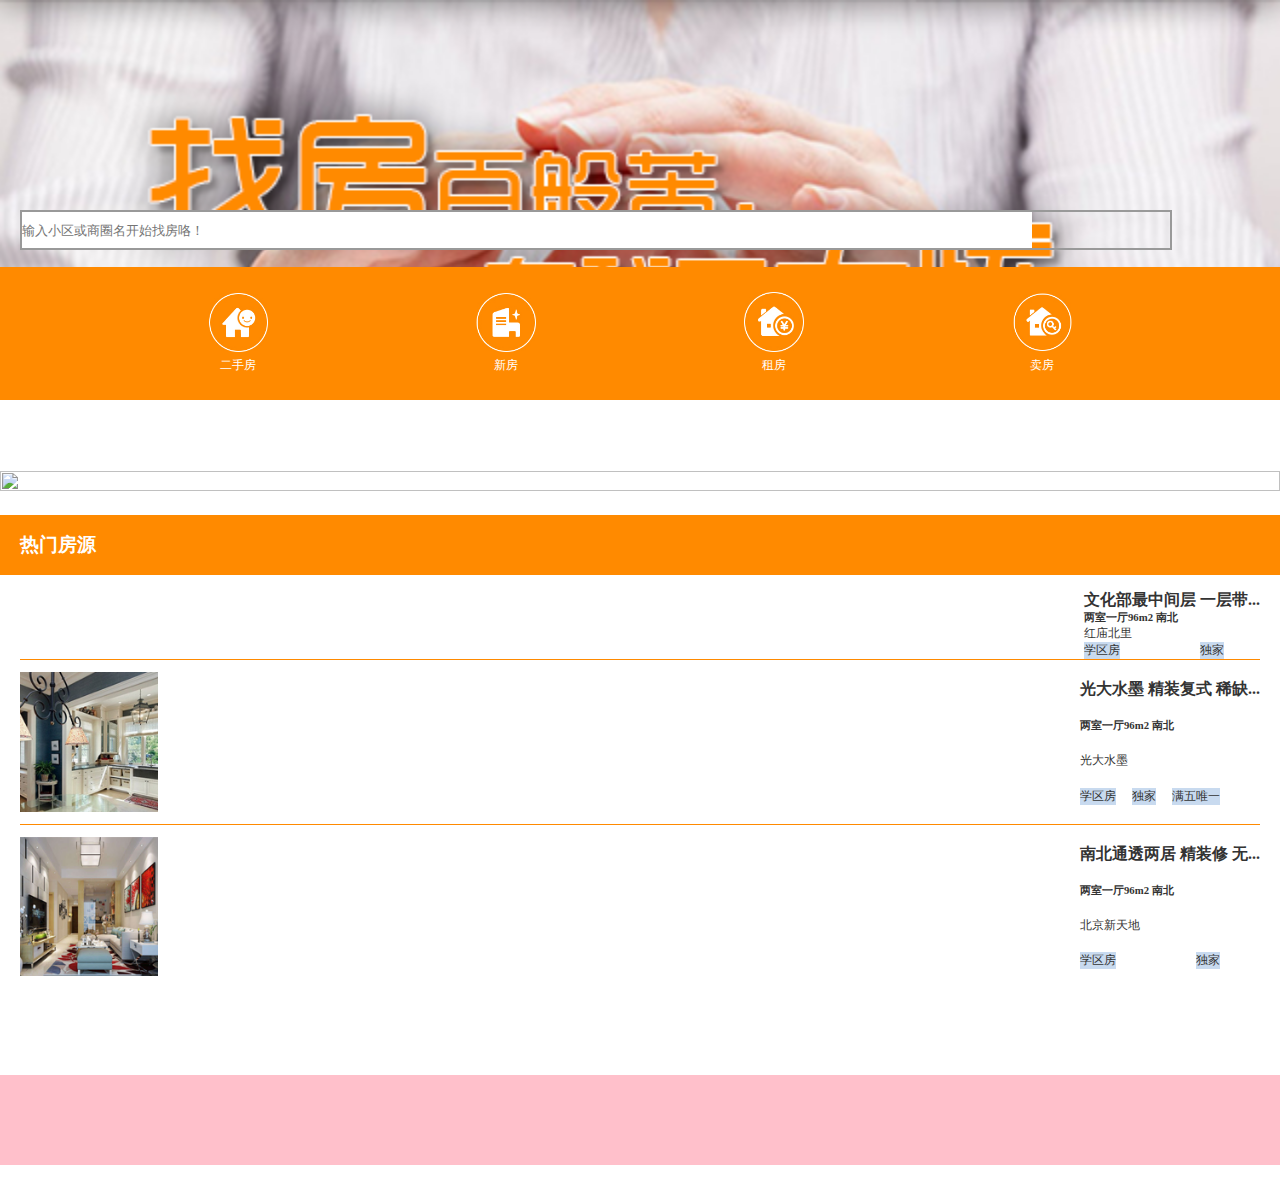
==== index.html @ f64b06c7 "初始化项目" ====
<!DOCTYPE html>
<html>

<head>
    <meta charset="UTF-8">
    <meta name="viewport" content="width=device-width, initial-scale=1.0, maximum-scale=1.0, user-scalable=0">
    <meta http-equiv="X-UA-Compatible" content="ie=edge">
    <title>首页</title>
    <link rel="stylesheet" href="./css/index.min.css">
    <script src=""></script>
</head>

<body>
    <!-- 头部 -->
    <header>
        <!-- 搜索框 -->
        <label for="search"><img src="./image/index/seach.jpg" alt=""><input type="text" name="search" id="search"
                placeholder="输入小区或商圈名开始找房咯！"></label>
    </header>

    <!-- 导航栏 -->
    <nav>
        <a href=""><img src="./image/index/index_03.png" alt="">二手房</a>
        <a href=""><img src="./image/index/index_05.png" alt="">新房</a>
        <a href=""><img src="./image/index/index_09.png" alt="">租房</a>
        <a href=""><img src="./image/index/index_07.png" alt="">卖房</a>
    </nav>
    <!-- 正文部分 -->
    <article><img src="./image/index/banner2.png" alt=""></article>

    <!-- 首页第二屏-热门，热门房源 -->
    <div class="body2">
        <div class="header2">
            <h3>热门房源</h3>Hot house
        </div>

        <!-- 第二屏正文部分 -->
        <div class="article">
            <div class="item">
                <img src="./image/index/img1.jpg" alt="">
                <div class="itemContent">
                    <h4>文化部最中间层 一层带...</h4>
                    <h6>两室一厅96m2 南北</h6>
                    <p>红庙北里</p>
                    <p><span>学区房</span><span>独家</span></p>
                </div>
            </div>
            <div class="item">
                <img src="./image/index/img2.png" alt="">
                <div class="itemContent">
                    <h4>光大水墨 精装复式 稀缺...</h4>
                    <h6>两室一厅96m2 南北</h6>
                    <p>光大水墨</p>
                    <p><span>学区房</span><span>独家</span><span>满五唯一</span></p>
                </div>
            </div>
            <div class="item">
                <img src="./image/index/img3.png" alt="">
                <div class="itemContent">
                    <h4>南北通透两居 精装修 无...</h4>
                    <h6>两室一厅96m2 南北</h6>
                    <p>北京新天地</p>
                    <p><span>学区房</span><span>独家</span></p>
                </div>
            </div>

        </div>
        <!-- 热门关注 -->
        <div class="hot">
            <div class="followers"></div>
            <div class="friendly"></div>
        </div>
    </div>
</body>

</html>
<script src="../setRem.js"></script>
---- css/index.min.css ----
*{margin:0;padding:0;box-sizing:border-box}a{color:inherit;text-decoration:none}html{font-size:100px}body{height:6.67rem}header{width:100%;height:40%;background:url(../image/index/banner.png) no-repeat;background-size:cover;padding:0 .2rem}header label{position:absolute;top:2.1rem;display:inline-block;width:90%;height:0.4rem;border:.02rem solid #999}header label img{height:100%;vertical-align:top}header label input{width:88%;height:100%;vertical-align:top;border:none;outline:none}nav{width:100%;height:20%;background-color:#ff8a00;display:flex;justify-content:space-evenly;align-items:center;color:#fff;font-size:.12rem;text-align:center}nav a img{display:block;width:0.6rem;margin-bottom:.05rem}article{width:100%}article img{width:100%;height:40%}.body2{height:6.67rem;font-size:.16rem;color:#fff}.body2 .header2{width:100%;height:0.6rem;line-height:.6rem;background-color:#ff8a00;padding-left:20px}.body2 .article{width:100%;height:5rem;display:flex;flex-direction:column;padding:15px 20px}.body2 .article .item{width:100%;border-bottom:.01rem solid #ff8a00;color:#333;display:flex;justify-content:space-between;align-items:center}.body2 .article .item:nth-of-type(3){border:none}.body2 .article .item img{height:85%}.body2 .article .item .itemContent{height:100%;display:flex;flex-direction:column;justify-content:space-evenly}.body2 .article .item .itemContent p{font-size:.12rem}.body2 .article .item .itemContent p:nth-of-type(2){width:1.4rem;display:flex;justify-content:space-between}.body2 .article .item .itemContent span{background-color:#c8daef}.body2 .hot{width:100%;height:0.9rem;background-color:pink;flex:1}
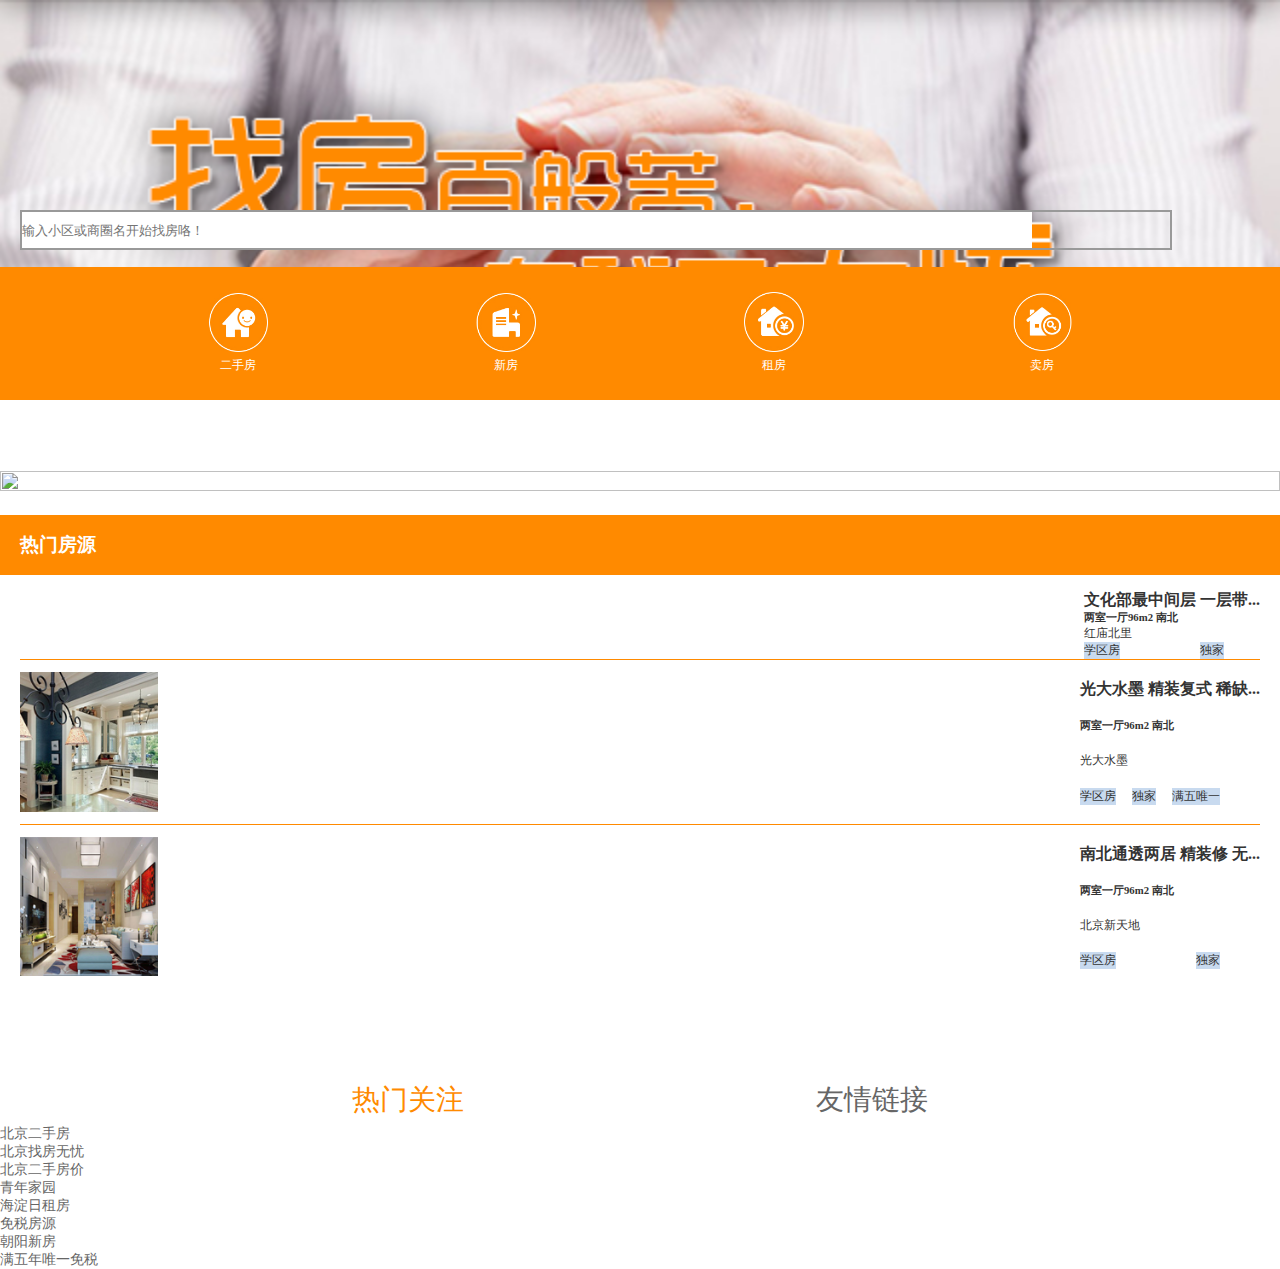
==== commit 7793a941: "完成了各个出售出租介绍页和详情页" ====
--- a/index.html
+++ b/index.html
@@ -67,8 +67,20 @@
         </div>
         <!-- 热门关注 -->
         <div class="hot">
-            <div class="followers"></div>
-            <div class="friendly"></div>
+            <div class="hotHeader">
+                <div class="followers">热门关注</div>
+                <div class="friendly">友情链接</div>
+            </div>
+            <ul>
+                <li>北京二手房</li>
+                <li>北京找房无忧</li>
+                <li>北京二手房价</li>
+                <li>青年家园</li>
+                <li>海淀日租房</li>
+                <li>免税房源</li>
+                <li>朝阳新房</li>
+                <li>满五年唯一免税</li>
+            </ul>
         </div>
     </div>
 </body>
--- a/css/index.min.css
+++ b/css/index.min.css
@@ -1 +1 @@
-*{margin:0;padding:0;box-sizing:border-box}a{color:inherit;text-decoration:none}html{font-size:100px}body{height:6.67rem}header{width:100%;height:40%;background:url(../image/index/banner.png) no-repeat;background-size:cover;padding:0 .2rem}header label{position:absolute;top:2.1rem;display:inline-block;width:90%;height:0.4rem;border:.02rem solid #999}header label img{height:100%;vertical-align:top}header label input{width:88%;height:100%;vertical-align:top;border:none;outline:none}nav{width:100%;height:20%;background-color:#ff8a00;display:flex;justify-content:space-evenly;align-items:center;color:#fff;font-size:.12rem;text-align:center}nav a img{display:block;width:0.6rem;margin-bottom:.05rem}article{width:100%}article img{width:100%;height:40%}.body2{height:6.67rem;font-size:.16rem;color:#fff}.body2 .header2{width:100%;height:0.6rem;line-height:.6rem;background-color:#ff8a00;padding-left:20px}.body2 .article{width:100%;height:5rem;display:flex;flex-direction:column;padding:15px 20px}.body2 .article .item{width:100%;border-bottom:.01rem solid #ff8a00;color:#333;display:flex;justify-content:space-between;align-items:center}.body2 .article .item:nth-of-type(3){border:none}.body2 .article .item img{height:85%}.body2 .article .item .itemContent{height:100%;display:flex;flex-direction:column;justify-content:space-evenly}.body2 .article .item .itemContent p{font-size:.12rem}.body2 .article .item .itemContent p:nth-of-type(2){width:1.4rem;display:flex;justify-content:space-between}.body2 .article .item .itemContent span{background-color:#c8daef}.body2 .hot{width:100%;height:0.9rem;background-color:pink;flex:1}
+*{margin:0;padding:0;box-sizing:border-box}a{color:inherit;text-decoration:none}html{font-size:100px}body{height:6.67rem}header{width:100%;height:40%;background:url(../image/index/banner.png) no-repeat;background-size:cover;padding:0 .2rem}header label{position:absolute;top:2.1rem;display:inline-block;width:90%;height:0.4rem;border:.02rem solid #999}header label img{height:100%;vertical-align:top}header label input{width:88%;height:100%;vertical-align:top;border:none;outline:none}nav{width:100%;height:20%;background-color:#ff8a00;display:flex;justify-content:space-evenly;align-items:center;color:#fff;font-size:.12rem;text-align:center}nav a img{display:block;width:0.6rem;margin-bottom:.05rem}article{width:100%}article img{width:100%;height:40%}.body2{height:6.67rem;font-size:.16rem;color:#fff}.body2 .header2{width:100%;height:0.6rem;line-height:.6rem;background-color:#ff8a00;padding-left:20px}.body2 .article{width:100%;height:5rem;display:flex;flex-direction:column;padding:15px 20px}.body2 .article .item{width:100%;border-bottom:.01rem solid #ff8a00;color:#333;display:flex;justify-content:space-between;align-items:center}.body2 .article .item:nth-of-type(3){border:none}.body2 .article .item img{height:85%}.body2 .article .item .itemContent{height:100%;display:flex;flex-direction:column;justify-content:space-evenly}.body2 .article .item .itemContent p{font-size:.12rem}.body2 .article .item .itemContent p:nth-of-type(2){width:1.4rem;display:flex;justify-content:space-between}.body2 .article .item .itemContent span{background-color:#c8daef}.body2 .hot{color:#666;width:100%;flex:1;font-size:.28rem}.body2 .hot .hotHeader{height:0.5rem;display:flex;justify-content:space-evenly;align-items:center}.body2 .hot .hotHeader .followers{color:#ff8a00}.body2 .hot ul li{font-size:.14rem;font-weight:lighter}
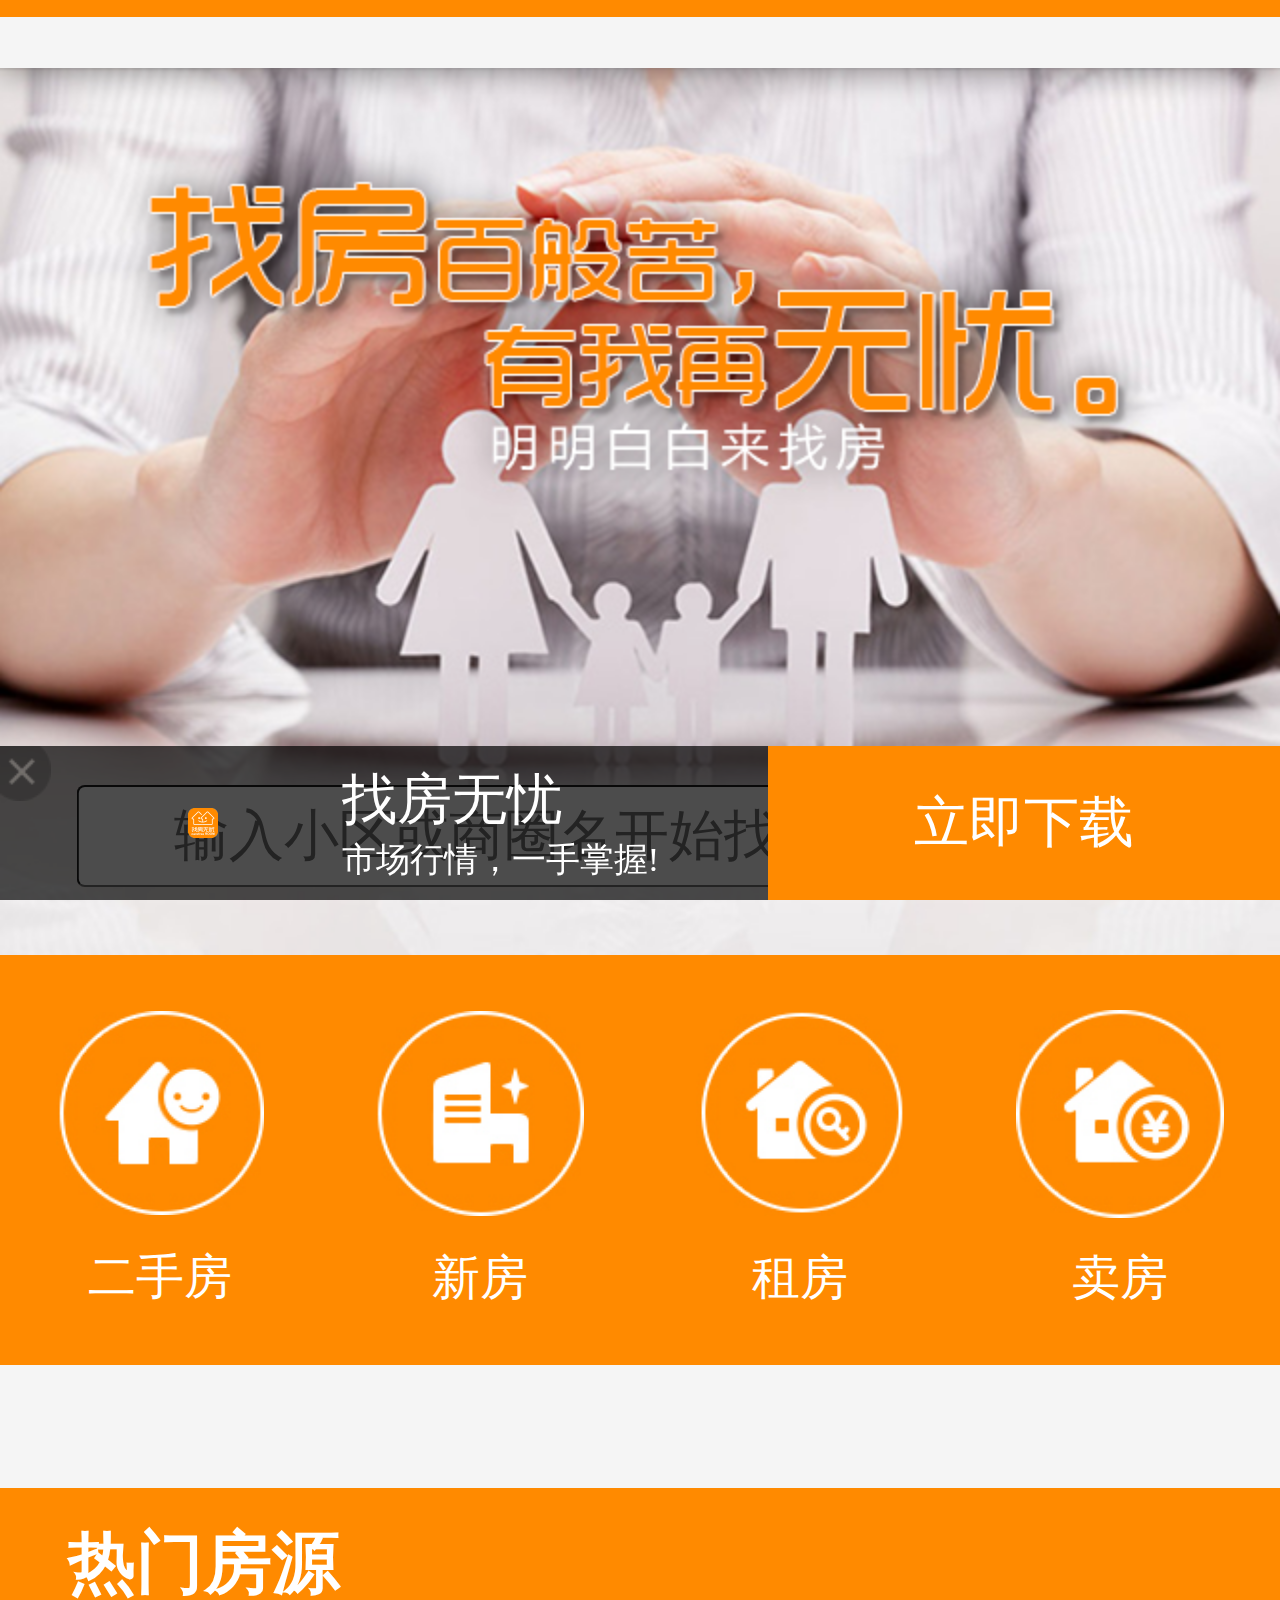
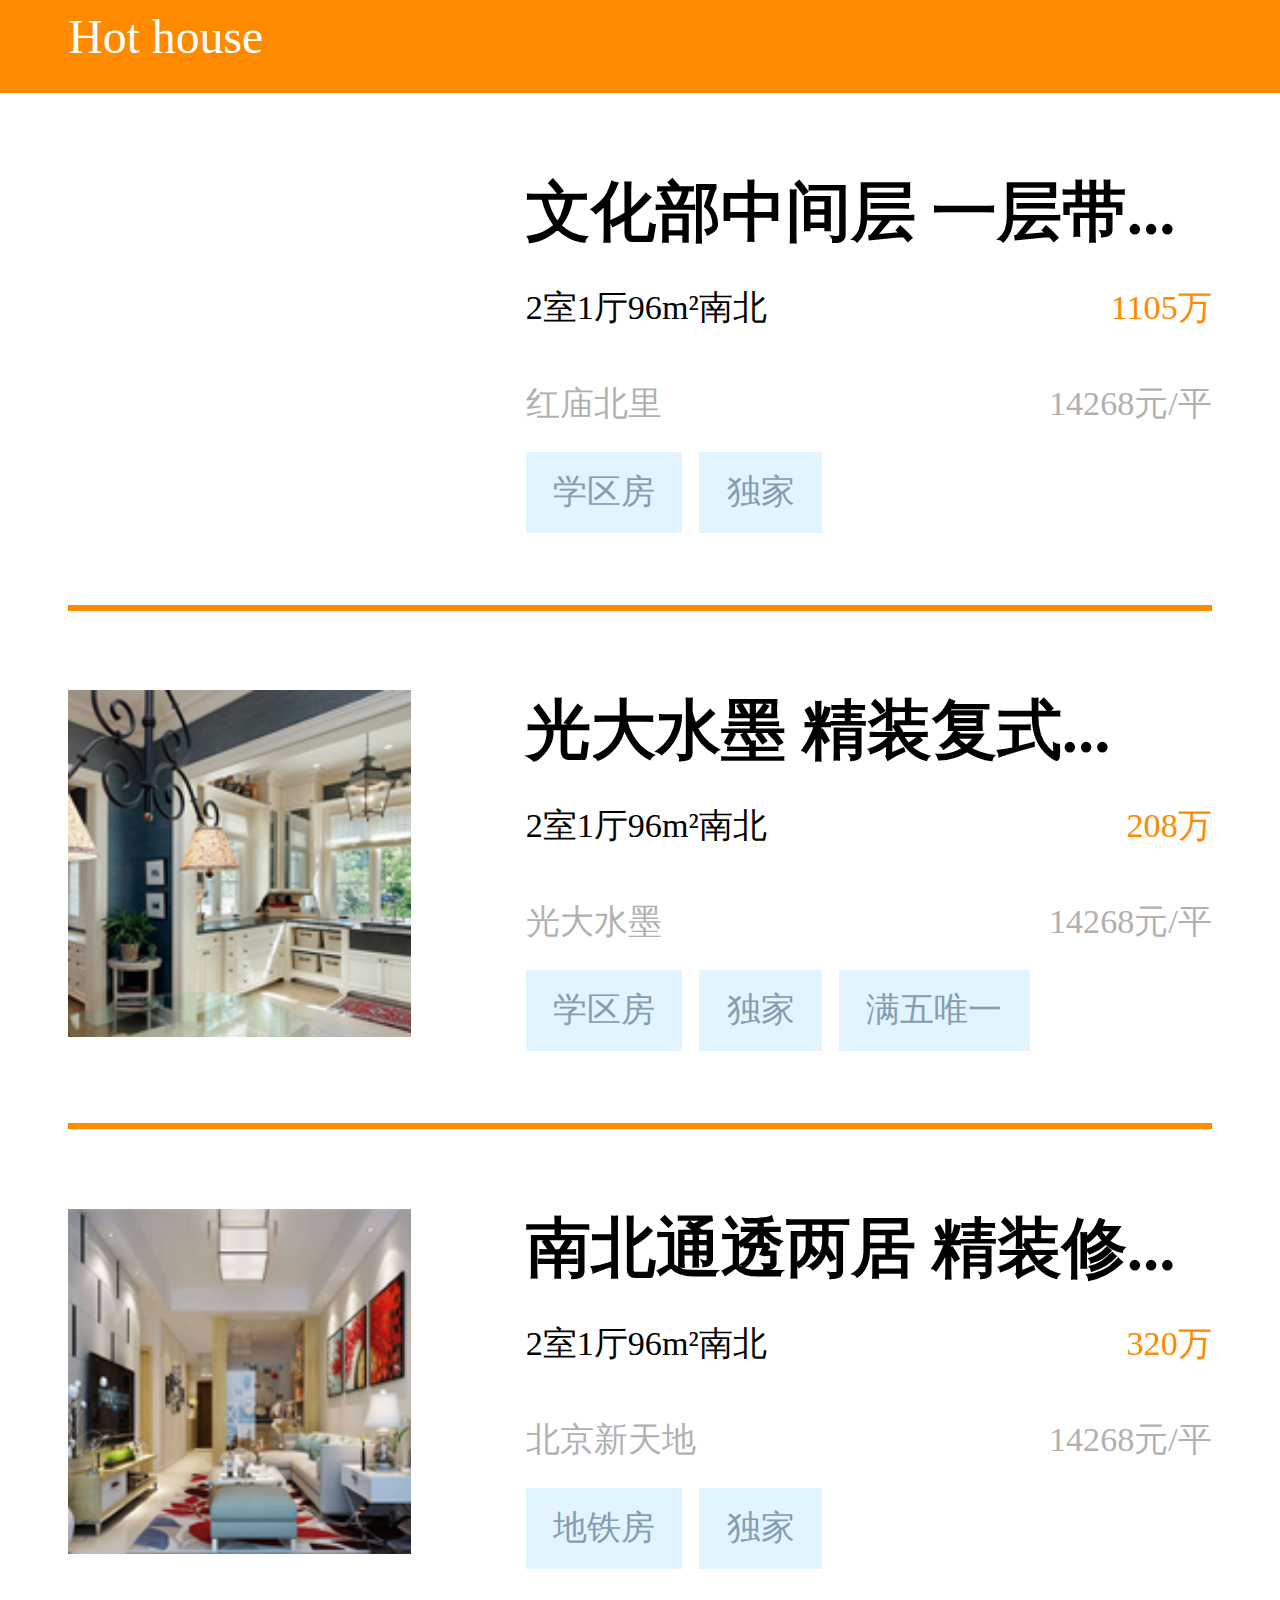
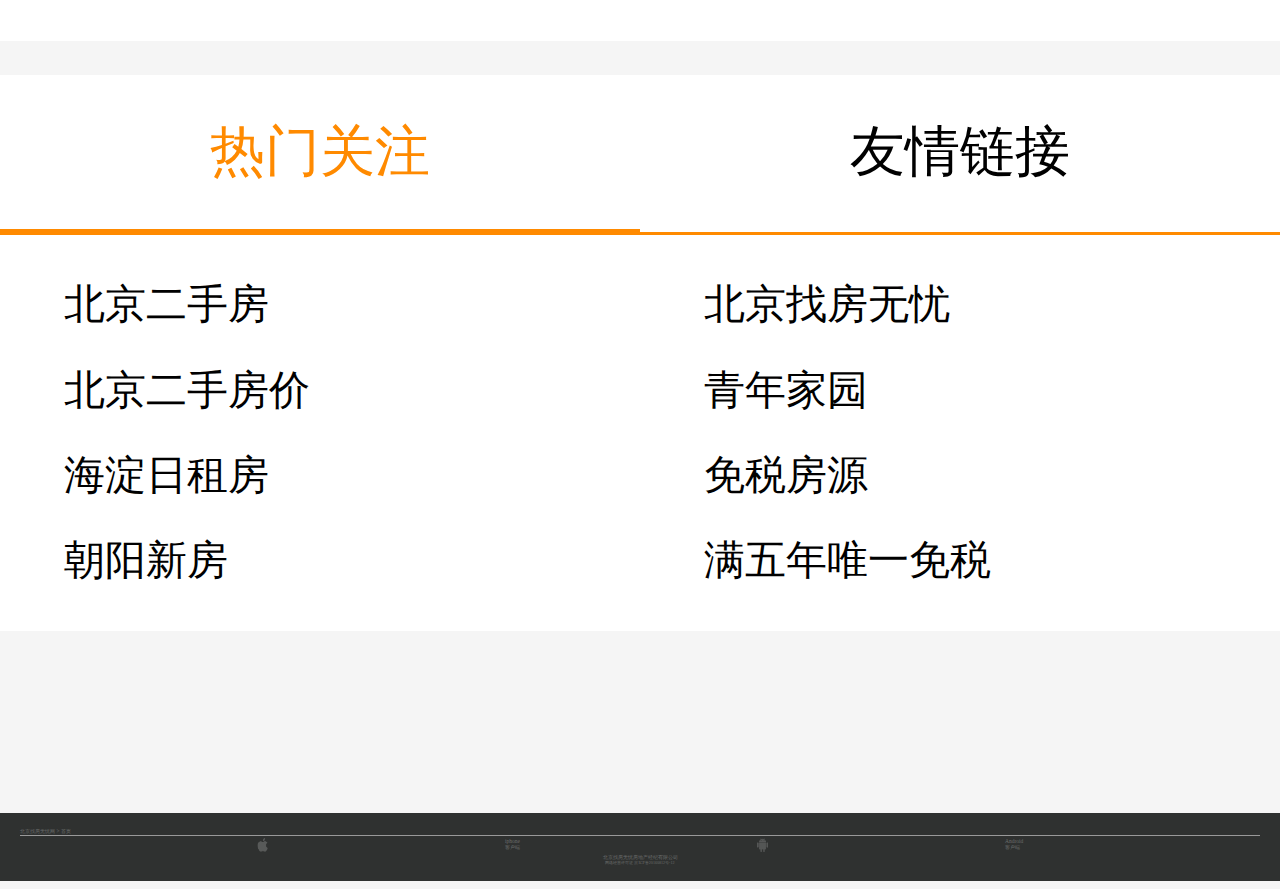
==== commit f2fe7a71: "完成所有页" ====
--- a/index.html
+++ b/index.html
@@ -6,70 +6,128 @@
     <meta name="viewport" content="width=device-width, initial-scale=1.0, maximum-scale=1.0, user-scalable=0">
     <meta http-equiv="X-UA-Compatible" content="ie=edge">
     <title>首页</title>
-    <link rel="stylesheet" href="./css/index.min.css">
-    <script src=""></script>
+    <link rel="stylesheet" href="./scss/index.min.css">
 </head>
 
 <body>
-    <!-- 头部 -->
-    <header>
+    <div class="content">
+        <!-- 头部 -->
+        <iframe src="./header.html" frameborder="0" width="100%" height="60px" scrolling="0"></iframe>
+
         <!-- 搜索框 -->
-        <label for="search"><img src="./image/index/seach.jpg" alt=""><input type="text" name="search" id="search"
-                placeholder="输入小区或商圈名开始找房咯！"></label>
-    </header>
-
-    <!-- 导航栏 -->
-    <nav>
-        <a href=""><img src="./image/index/index_03.png" alt="">二手房</a>
-        <a href=""><img src="./image/index/index_05.png" alt="">新房</a>
-        <a href=""><img src="./image/index/index_09.png" alt="">租房</a>
-        <a href=""><img src="./image/index/index_07.png" alt="">卖房</a>
-    </nav>
-    <!-- 正文部分 -->
-    <article><img src="./image/index/banner2.png" alt=""></article>
-
-    <!-- 首页第二屏-热门，热门房源 -->
-    <div class="body2">
-        <div class="header2">
-            <h3>热门房源</h3>Hot house
+        <div class="searchBox">
+            <div class="inp">
+                <input type="search" placeholder="输入小区或商圈名开始找房咯！">
+            </div>
         </div>
-
-        <!-- 第二屏正文部分 -->
-        <div class="article">
-            <div class="item">
-                <img src="./image/index/img1.jpg" alt="">
-                <div class="itemContent">
-                    <h4>文化部最中间层 一层带...</h4>
-                    <h6>两室一厅96m2 南北</h6>
-                    <p>红庙北里</p>
-                    <p><span>学区房</span><span>独家</span></p>
-                </div>
+        <!-- 导航栏 -->
+        <nav>
+            <ul>
+                <li>
+                    <a href="./shhouse.html">
+                        <img src="./image/index/index_03.png" alt="">
+                        <p>二手房</p>
+                    </a>
+                </li>
+                <li>
+                    <a href="#">
+                        <img src="./image/index/index_05.png" alt="">
+                        <p>新房</p>
+                    </a>
+                </li>
+                <li>
+                    <a href="./beijingRent.html">
+                        <img src="./image/index/index_07.png" alt="">
+                        <p>租房</p>
+                    </a>
+                </li>
+                <li>
+                    <a href="#">
+                        <img src="./image/index/index_09.png" alt="">
+                        <p>卖房</p>
+                    </a>
+                </li>
+            </ul>
+        </nav>
+        <!-- 背景大图 -->
+        <div class="bgc_img">
+            <img src="./image/index/banner2.png" alt="">
+        </div>
+        <!-- 正文 -->
+        <article>
+            <div class="headline">
+                <h2>热门房源</h2>
+                <p>Hot house</p>
             </div>
-            <div class="item">
-                <img src="./image/index/img2.png" alt="">
-                <div class="itemContent">
-                    <h4>光大水墨 精装复式 稀缺...</h4>
-                    <h6>两室一厅96m2 南北</h6>
-                    <p>光大水墨</p>
-                    <p><span>学区房</span><span>独家</span><span>满五唯一</span></p>
-                </div>
-            </div>
-            <div class="item">
-                <img src="./image/index/img3.png" alt="">
-                <div class="itemContent">
-                    <h4>南北通透两居 精装修 无...</h4>
-                    <h6>两室一厅96m2 南北</h6>
-                    <p>北京新天地</p>
-                    <p><span>学区房</span><span>独家</span></p>
-                </div>
-            </div>
-
-        </div>
+            <ul>
+                <li>
+                    <div class="img_box">
+                        <img src="./image/index/img1.jpg" alt="">
+                    </div>
+                    <div class="text_box">
+                        <h2>文化部中间层 一层带...</h2>
+                        <p>
+                            <span>2室1厅96m²南北</span>
+                            <span>1105万</span>
+                        </p>
+                        <p>
+                            <span>红庙北里</span>
+                            <span>14268元/平</span>
+                        </p>
+                        <p>
+                            <span>学区房</span>
+                            <span>独家</span>
+                        </p>
+                    </div>
+                </li>
+                <li>
+                    <div class="img_box">
+                        <img src="./image/index/img2.png" alt="">
+                    </div>
+                    <div class="text_box">
+                        <h2>光大水墨 精装复式...</h2>
+                        <p>
+                            <span>2室1厅96m²南北</span>
+                            <span>208万</span>
+                        </p>
+                        <p>
+                            <span>光大水墨</span>
+                            <span>14268元/平</span>
+                        </p>
+                        <p>
+                            <span>学区房</span>
+                            <span>独家</span>
+                            <span>满五唯一</span>
+                        </p>
+                    </div>
+                </li>
+                <li>
+                    <div class="img_box">
+                        <img src="./image/index/img3.png" alt="">
+                    </div>
+                    <div class="text_box">
+                        <h2>南北通透两居 精装修...</h2>
+                        <p>
+                            <span>2室1厅96m²南北</span>
+                            <span>320万</span>
+                        </p>
+                        <p>
+                            <span>北京新天地</span>
+                            <span>14268元/平</span>
+                        </p>
+                        <p>
+                            <span>地铁房</span>
+                            <span>独家</span>
+                        </p>
+                    </div>
+                </li>
+            </ul>
+        </article>
         <!-- 热门关注 -->
         <div class="hot">
-            <div class="hotHeader">
-                <div class="followers">热门关注</div>
-                <div class="friendly">友情链接</div>
+            <div>
+                <div>热门关注</div>
+                <div>友情链接</div>
             </div>
             <ul>
                 <li>北京二手房</li>
@@ -82,8 +140,27 @@
                 <li>满五年唯一免税</li>
             </ul>
         </div>
+        <!-- 底部 -->
+        <iframe src="./footer.html" frameborder="0" width="100%" height="250px"></iframe>
+        <!-- 下载广告 -->
+        <div class="advertising">
+            <div><img src="./image/index/close.png" alt=""></div>
+            <div>
+                <img src="./image/index/download.png" alt="">
+                <div>
+                    <p>找房无忧</p>
+                    <span>市场行情，一手掌握!</span>
+                </div>
+            </div>
+            <div>
+                <a href="#">
+                    立即下载
+                </a>
+            </div>
+        </div>
     </div>
 </body>
 
 </html>
-<script src="../setRem.js"></script>+<script src="./js/setRem1.js"></script>
+<script src="./js/index.js"></script>--- a/scss/index.min.css
+++ b/scss/index.min.css
@@ -0,0 +1 @@
+*{margin:0;padding:0}li{list-style:none}a{color:gray;text-decoration:none}html,body{background-color:#F5F5F5}html .content,body .content{min-width:375px}html .content header,body .content header{width:100%;background-color:#ff8a00;height:6.8rem;display:flex;justify-content:space-around;position:fixed;top:0;z-index:11}html .content header>.logo,body .content header>.logo{width:45%;height:100%;display:flex;align-items:center;justify-content:center}html .content header>.logo>a,body .content header>.logo>a{height:4.5rem}html .content header>.logo>a>img,body .content header>.logo>a>img{height:100%}html .content header>.header_right,body .content header>.header_right{width:45%;display:flex;height:100%;justify-content:flex-end}html .content header>.header_right>div,body .content header>.header_right>div{height:100%;display:flex;align-items:center;width:5rem}html .content header>.header_right>div>a,body .content header>.header_right>div>a{height:4rem}html .content header>.header_right>div>a>img,body .content header>.header_right>div>a>img{height:100%}html .content .headerBox,body .content .headerBox{height:6.8rem;opacity:0}html .content .searchBox,body .content .searchBox{width:100%;background:url(../image/index/banner.png) no-repeat;background-size:cover;height:26rem;position:relative}html .content .searchBox>.inp,body .content .searchBox>.inp{width:88%;position:absolute;bottom:2rem;left:50%;transform:translateX(-50%);height:3rem}html .content .searchBox>.inp>input,body .content .searchBox>.inp>input{position:absolute;width:100%;height:100%;text-indent:2.8rem;background:url(../image/index/seach.jpg) no-repeat 0.5rem center;background-size:2rem;background-color:#FEFEFE;outline:none;border-radius:8px;font-size:1.6rem}html .content nav,body .content nav{width:100%;background-color:#ff8a00;height:12rem}html .content nav>ul,body .content nav>ul{height:100%;width:100%;display:flex;justify-content:space-around;align-items:center}html .content nav>ul>li,body .content nav>ul>li{width:18%;height:80%}html .content nav>ul>li>a,body .content nav>ul>li>a{width:100%;height:100%;display:flex;flex-direction:column;justify-content:space-around;align-items:center}html .content nav>ul>li>a>img,body .content nav>ul>li>a>img{width:90%}html .content nav>ul>li>a>p,body .content nav>ul>li>a>p{color:white;font-size:1.4rem}html .content .bgc_img,body .content .bgc_img{width:100%;padding:1rem 0 1.5rem}html .content .bgc_img>img,body .content .bgc_img>img{width:100%}html .content article,body .content article{background-color:#fff}html .content article>.headline,body .content article>.headline{background-color:#ff8a00;color:white;display:flex;flex-direction:column;height:6rem;justify-content:center;padding-left:2rem}html .content article>.headline>h2,body .content article>.headline>h2{font-size:2rem}html .content article>.headline>p,body .content article>.headline>p{font-size:1.4rem}html .content article ul,body .content article ul{padding:0 2rem}html .content article ul>li,body .content article ul>li{display:flex;justify-content:space-between;align-items:center;height:15rem;border-bottom:.2rem solid #ff8a00}html .content article ul>li>.img_box,body .content article ul>li>.img_box{width:30%}html .content article ul>li>.img_box>img,body .content article ul>li>.img_box>img{width:100%}html .content article ul>li>.text_box,body .content article ul>li>.text_box{width:60%}html .content article ul>li>.text_box>h2,body .content article ul>li>.text_box>h2{font-size:1.9rem;line-height:2.8rem}html .content article ul>li>.text_box>p:nth-of-type(1),html .content article ul>li>.text_box>p:nth-of-type(2),body .content article ul>li>.text_box>p:nth-of-type(1),body .content article ul>li>.text_box>p:nth-of-type(2){display:flex;justify-content:space-between;line-height:2.8rem}html .content article ul>li>.text_box>p:nth-of-type(1)>span:nth-of-type(2),body .content article ul>li>.text_box>p:nth-of-type(1)>span:nth-of-type(2){color:#ff8a00}html .content article ul>li>.text_box>p:nth-of-type(2)>span,body .content article ul>li>.text_box>p:nth-of-type(2)>span{color:#b1b1b1}html .content article ul>li>.text_box>p:nth-of-type(3),body .content article ul>li>.text_box>p:nth-of-type(3){height:2.4rem;display:flex}html .content article ul>li>.text_box>p:nth-of-type(3)>span,body .content article ul>li>.text_box>p:nth-of-type(3)>span{display:inline-block;background-color:#e1f4ff;color:#869CAF;padding:.5rem .8rem;margin-right:.5rem}html .content article ul>li:last-of-type,body .content article ul>li:last-of-type{border:none}html .content .hot,body .content .hot{width:100%;margin-top:1rem;background-color:#fff}html .content .hot>div,body .content .hot>div{width:100%;display:flex;border-bottom:.1rem solid #ff8a00}html .content .hot>div>div,body .content .hot>div>div{width:50%;text-align:center;line-height:4.5rem;font-size:1.6rem;font-weight:400}html .content .hot>div>div:nth-of-type(1),body .content .hot>div>div:nth-of-type(1){color:#ff8a00;border-bottom:.1rem solid #ff8a00}html .content .hot>ul,body .content .hot>ul{display:flex;flex-wrap:wrap;justify-content:space-around;padding:.8rem 0}html .content .hot>ul>li,body .content .hot>ul>li{width:40%;line-height:2.5rem;font-size:1.2rem}html .content .footerBox,body .content .footerBox{height:16.4rem}html .content footer,body .content footer{position:fixed;bottom:0;width:100%;background-color:#2f3130;display:flex;flex-direction:column;align-items:center;padding-bottom:.8rem}html .content footer>h3,body .content footer>h3{width:90%;line-height:3.5rem;color:gray;border-bottom:.1rem solid gray}html .content footer>div,body .content footer>div{width:90%;display:flex;flex-direction:column;color:gray}html .content footer>div>div,body .content footer>div>div{display:flex;height:8rem}html .content footer>div>div>div,body .content footer>div>div>div{width:50%;display:flex;align-items:center}html .content footer>div>div>div>img,body .content footer>div>div>div>img{transform:scale(0.4)}html .content footer>div>p,html .content footer>div>span,body .content footer>div>p,body .content footer>div>span{text-align:center;line-height:2rem}html .content .advertising,body .content .advertising{width:100%;position:fixed;bottom:0;display:flex;height:4.5rem}html .content .advertising>div:nth-of-type(1),html .content .advertising>div:nth-of-type(2),body .content .advertising>div:nth-of-type(1),body .content .advertising>div:nth-of-type(2){background-color:rgba(0,0,0,0.7)}html .content .advertising>div:nth-of-type(1),body .content .advertising>div:nth-of-type(1){width:5%}html .content .advertising>div:nth-of-type(1)>img,body .content .advertising>div:nth-of-type(1)>img{width:1.5rem}html .content .advertising>div:nth-of-type(2),body .content .advertising>div:nth-of-type(2){width:55%;display:flex;color:white;align-items:center;justify-content:space-evenly}html .content .advertising>div:nth-of-type(2)>img,body .content .advertising>div:nth-of-type(2)>img{transform:scale(0.5)}html .content .advertising>div:nth-of-type(2)>div>p,body .content .advertising>div:nth-of-type(2)>div>p{font-size:1.6rem}html .content .advertising>div:nth-of-type(3),body .content .advertising>div:nth-of-type(3){width:40%;background-color:#ff8a00}html .content .advertising>div:nth-of-type(3)>a,body .content .advertising>div:nth-of-type(3)>a{display:block;width:100%;text-align:center;line-height:4.5rem;font-size:1.6rem;color:white}
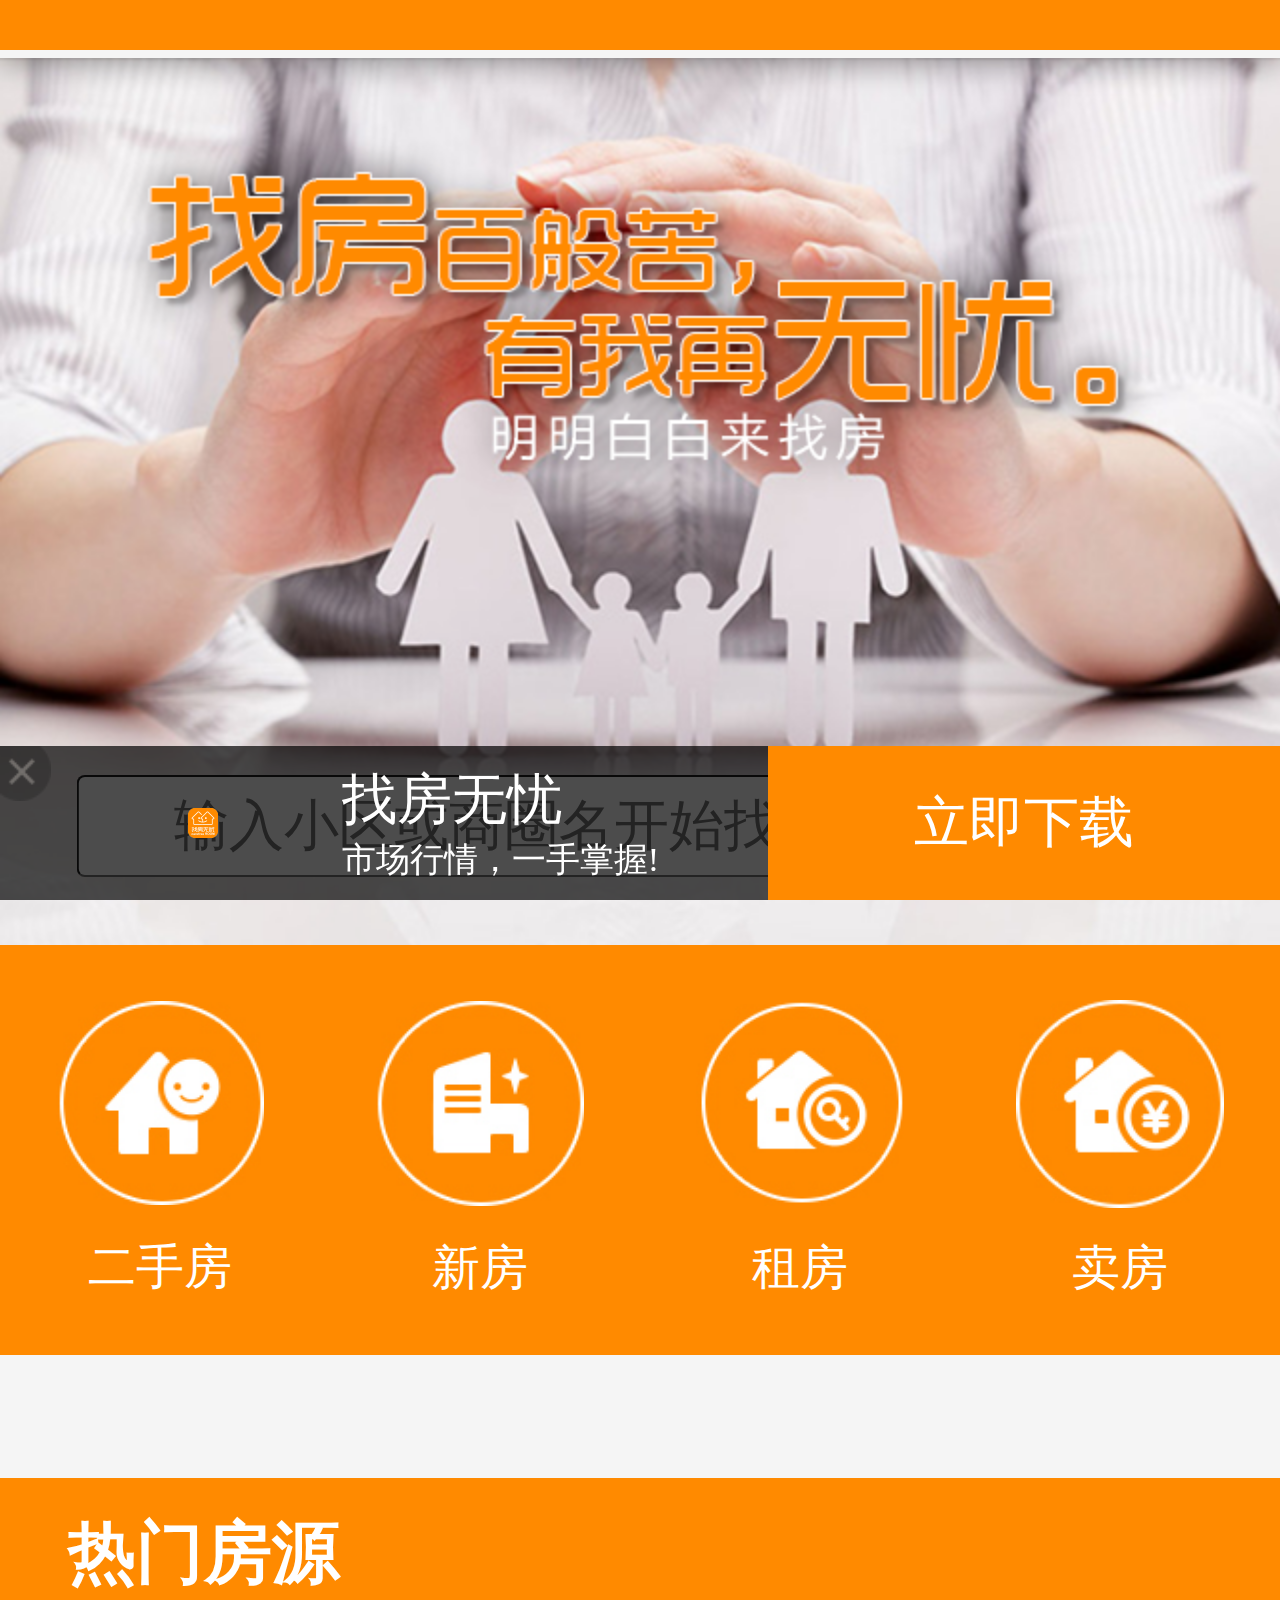
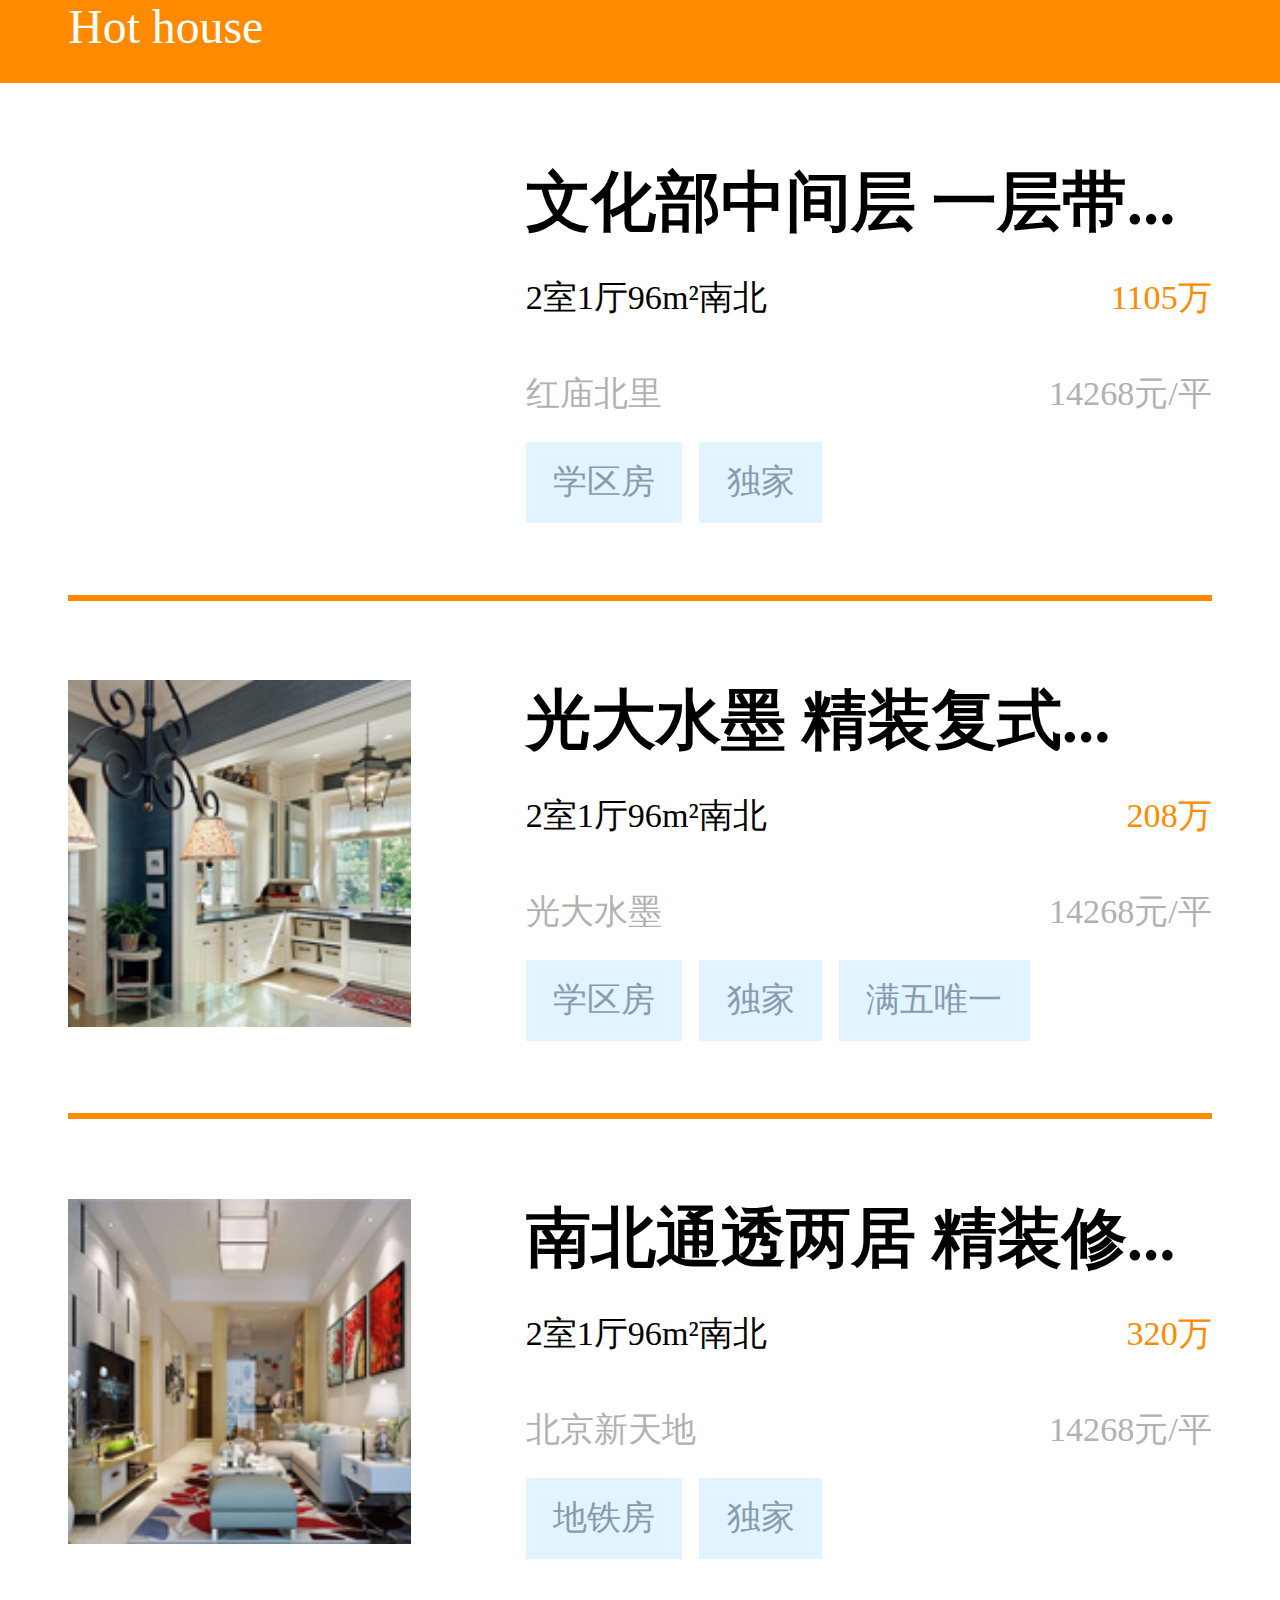
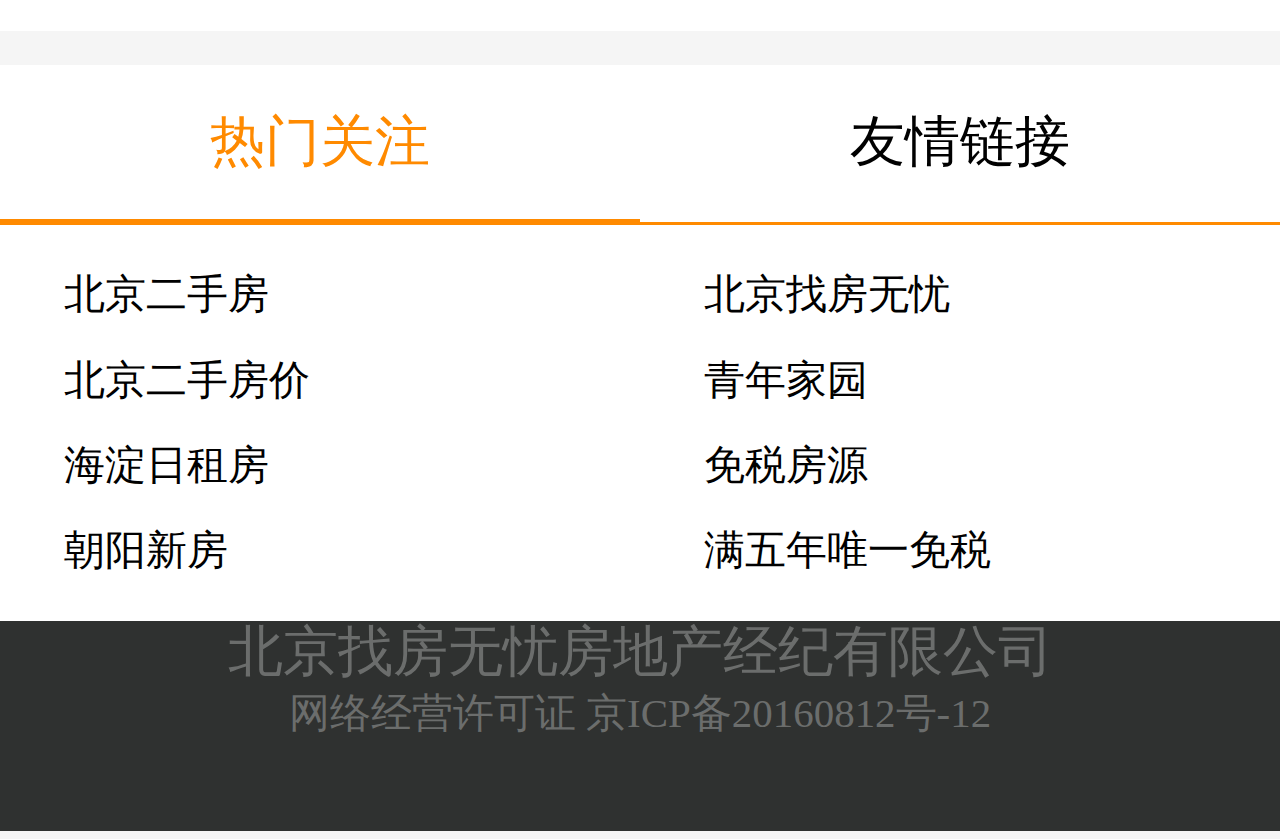
==== commit ee1b76cf: "解决首页iframe问题" ====
--- a/index.html
+++ b/index.html
@@ -12,7 +12,7 @@
 <body>
     <div class="content">
         <!-- 头部 -->
-        <iframe src="./header.html" frameborder="0" width="100%" height="60px" scrolling="0"></iframe>
+        <iframe src="./header.html" frameborder="0" width="100%" height="50px" scrolling="0"></iframe>
 
         <!-- 搜索框 -->
         <div class="searchBox">
@@ -141,7 +141,7 @@
             </ul>
         </div>
         <!-- 底部 -->
-        <iframe src="./footer.html" frameborder="0" width="100%" height="250px"></iframe>
+        <iframe src="./footer.html" frameborder="0" width="100%" height="210px"></iframe>
         <!-- 下载广告 -->
         <div class="advertising">
             <div><img src="./image/index/close.png" alt=""></div>
